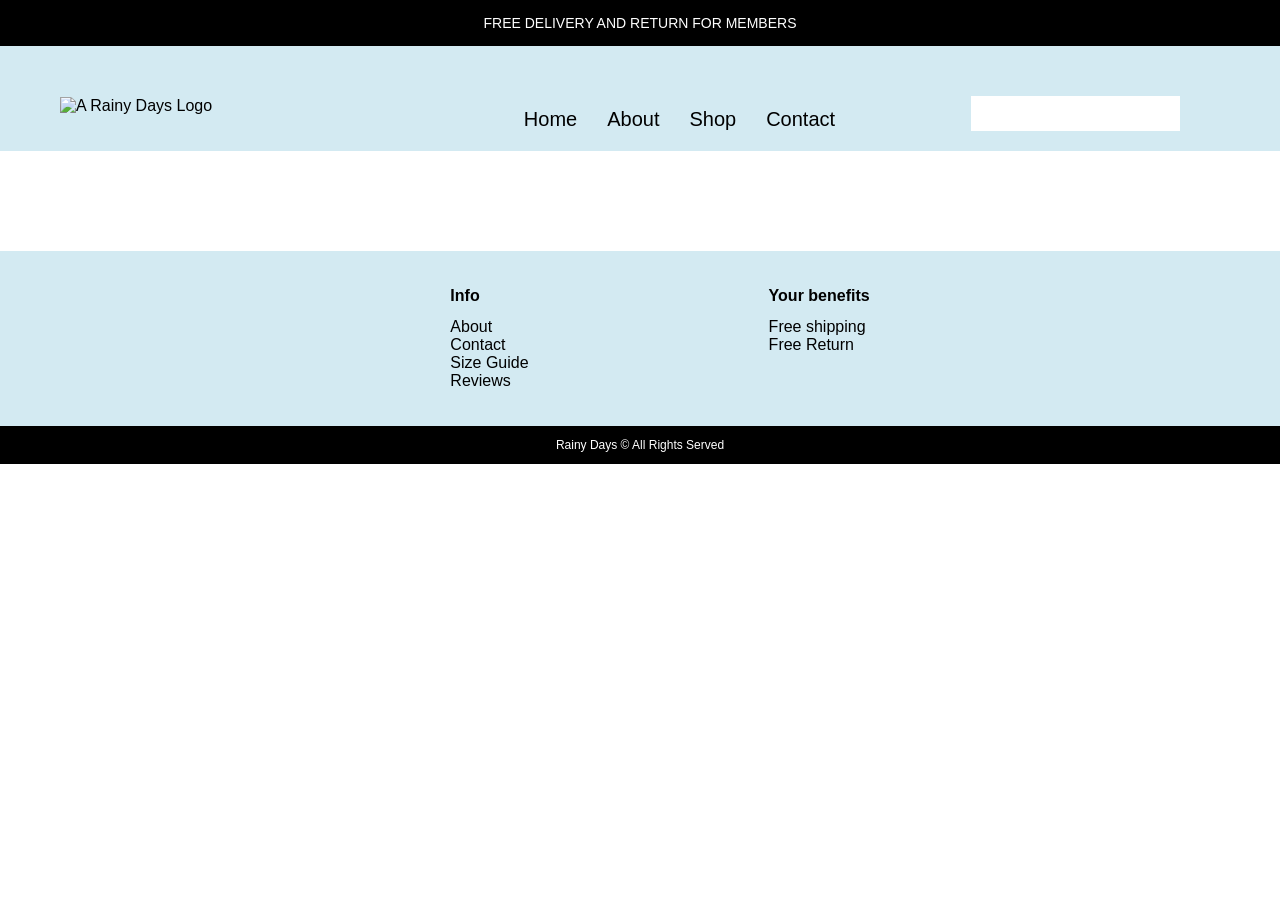
==== productdetail.html @ bccc5a7a "added code to all files from js-ca" ====
<!DOCTYPE html>
<html lang="en">

<head>
	<link rel="stylesheet" href="styles.css">
	<meta charset="UTF-8">
	<meta http-equiv="X-UA-Compatible" content="IE=edge">
	<meta name="viewport" content="width=device-width, initial-scale=1.0">
	<title id="title">Product details</title>
	<meta name="description"
		content="Here you will find detailed information about each jacket. You can also choose the size of the jackets here">
	<script src="https://kit.fontawesome.com/727f4fec37.js" crossorigin="anonymous"></script>
	<script defer type="module" src="script/productdetail.js"></script>
</head>

<body>
	<header>
		<div class="member-info">
			<p>FREE DELIVERY AND RETURN FOR MEMBERS</p>
		</div>
		<section class="header-content">
			<figure>
				<a href="index.html"><img src="img/RainyDays_Logo.png" alt="A Rainy Days Logo" class="logo"></a>
			</figure>
			<label for="hamburger-checkbox"><i class="fa-solid fa-bars"></i></label>
			<input type="checkbox" id="hamburger-checkbox">
			<nav>
				<a href="index.html">Home</a>
				<a href="about.html">About</a>
				<a href="product.html">Shop</a>
				<a href="contact.html">Contact</a>
			</nav>
			<div class="header-icons">
				<label for="sitesearch" class="search-only">search</label>
				<input type="text" name="search" id="sitesearch" class="search-field">
				<a href="delivery.html">
					<div id="cart-count-box" class="hidden">
						<p id="count"></p>
					</div>
					<i id="cart" class="fa-solid fa-cart-shopping"></i>
				</a>
				<i class="fa-regular fa-user"></i>
			</div>
		</section>
	</header>
	<main>
		<section id="main-container">
		</section>
	</main>
	<footer>
		<div class="bottom-section">
			<div class="bottom-section-1">
				<ul>
					<h2>Info</h2>
					<li><a href="about.html">About</a></li>
					<li><a href="contact.html">Contact</a></li>
					<li><a href="sizeguide.html">Size Guide</a></li>
					<li><a href="reviews.html">Reviews</a></li>
				</ul>
			</div>
			<div class="bottom-section-2">
				<ul>
					<h2>Your benefits</h2>
					<li><a href="index.html">Free shipping</a></li>
					<li><a href="index.html">Free Return</a></li>
				</ul>
			</div>
		</div>
		<div class="social-media-icons">
			<i class="fa-brands fa-facebook"></i>
			<i class="fa-brands fa-instagram"></i>
		</div>
		<div class="footer-bottom">
			<p>Rainy Days &copy; All Rights Served</p>
		</div>
	</footer>
</body>

</html>
---- styles.css ----
/* global code */


body {
    font-family: sans-serif, Verdana, Arial, Helvetica;
    margin: auto;
    max-width: 100%;
}

.logo {
    max-width: 200px;
}

.member-info {
    font-size: 14px;
    padding:1px;
    color: white;
    background-color: black;
    text-align: center;
}

.header-content {
	position: relative;
    display: flex;
	justify-content: space-between;
    align-items: flex-end;
    padding: 20px;
    background-color: rgba(126, 194, 216, 0.34);
}

#hamburger-checkbox:checked ~ nav {
    display: block;
    position: absolute;
    bottom: -80px;
}

nav, #hamburger-checkbox {
    display: none;
}

nav a {
    display: block;
}

.fa-bars {
    position: absolute;
    font-size: 16px;
    bottom: 20px;
    left: 20px;
}

.search-field {
    display: flex;
    padding: 10px 20px;
    margin-top: 30px;
    border: none;
}

.search-only {
   display: none;
}

.header-icons {
    display: flex;
    flex-wrap: wrap-reverse;
	justify-content: space-evenly;
}

.onpage {
    font-weight: bold;
}

.fa-cart-shopping, .fa-user  {
    padding: 0px 20px;
}

.review-homepage {
    font-size: 18px;
    text-align: center;
    padding: 30px;
    border-top: 2px solid rgba(0, 0, 0, 0.34);
	margin-top: 30px;
}

.review-button {
    font-size: 16px;
    color: black;
    text-decoration: none;
    padding: 5px 50px;
    border: 1px solid black;
}

.fa-star {
    color: rgb(240, 224, 10);
    font-size: 24px;
}

.bottom-section {
    display: flex;
    justify-content: center;
    margin-top: 20px;
    padding-top: 20px;
    gap: 200px;
    background-color: rgba(126, 194, 216, 0.34);
}

.bottom-section-1 ul, .bottom-section-2 ul {
    list-style-type: none;
}

.bottom-section-1 h2, .bottom-section-2 h2 {
    font-size: 16px
}

a {
    color: black;
    text-decoration: none;
}

.social-media-icons {
    background-color:rgba(126, 194, 216, 0.34);
    display: flex;
    justify-content: flex-end;
    padding: 10px 50px;
    gap: 30px;
}

.fa-facebook, .fa-instagram {
    font-size: 30px;
}

.footer-bottom {
    display: flex;
    justify-content: center;
    font-size: 12px;
    background: black;
    color: white; 
} 

/* index page */

.shop {
    overflow: hidden;
    display: flex;
    justify-content: center;
    max-width: 100%;
    flex-wrap: wrap;
    flex: 1;
}

.shop-container {
    position: relative;
    margin-top: 30px;
}

.shop-men-image, .shop-women-image, .shop-all-image  {
    position: relative;
    max-width: 300px;
    height: 300px;
    object-fit: cover;
    object-position: 70% 0;
}

.shop-women-image{
    object-position: 20% 0;
}

.shop-all-image {
    max-width: 600px; 
    object-position: 40% 90%;
}

.shop-men-button, .shop-women-button, .shop-all-button {
    position: absolute;
    color: black;
    font-size: 14px solid;
    padding: 8px 100px;
    background-color: white;
    text-decoration: none;
    bottom: 30px;
    left: 60px;
}

.shop-men-button {
    padding: 8px 110px;
}

.best-sellers-header {
    font-size: 18px;
    font-weight: bold;
    text-align: center;
    background-color: rgba(126, 194, 216, 0.34);
    padding: 12px;
}

#best-sellers-jackets {
    display: flex;
    flex-wrap: wrap;
    justify-content: center;
    text-align: center;
}

.best-sellers-jackets-container {
    max-width: 300px;
    margin: 30px;
}

.newsletter {
    position: relative;
    display: flex;
    background-image: url(/img/man_in_brown_jacket.jpeg);
    background-repeat: no-repeat;
    min-height: 400px;
    max-width: 900px;
    background-size: 100%;
    margin: 30px auto;
}

.newsletter-text {
    display: flex;
    font-family: sans-serif;
    font-size: 26px;
    position: relative;
    text-align: center;
    padding: 20px;
}

.shopping {
    background-color: rgba(48, 169, 60, 0.2);
    text-decoration: none;
}

/* product page*/

.products-header {
    font-size: 26px;
    margin: 40px;
    text-align: center;
}

#all-jackets {
    display: flex;
    flex-wrap: wrap;
    justify-content: center;
    text-align: center;
}

.all-jackets-container {
    max-width: 400px;
    margin: 30px;
}

.images-js {
    max-width: 500px;
    height: 300px;
    object-fit: cover;
}

/* product specific page*/

#main-container {
    display: flex;
    flex-wrap: wrap;
    max-width: 800px;
    margin: 50px auto;
    gap: 30px;
}

.main-container-jacket, .main-container-info {
    flex: 1;
}

.main-container-jacket {
    display: flex;
    flex-direction: column;
    align-items: center;
}

.add-to-cart-button, .continue-shopping-button {
    color: black;
    background-color: rgba(214, 238, 216, 1);
    font-size: 14px;
    text-align: center;
    border: none;
    padding: 12px 100px;
    margin-top: 40px;
}

.add-to-cart-button {
    margin-top: 40px;
    padding: 12px 140px;
}

.size-button {
    padding: 10px 20px;
    margin: 5px;
    background-color: white;
}

#customAlertBox {
    display: none;
    position: fixed;
    top: 50%;
    left: 50%;
    transform: translate(-50%, -50%);
    padding: 10px 30px;
    background-color:  rgb(223, 228, 224);
    box-shadow: 0px 0px 10px rgba(0, 0, 0, 0.3);
    z-index: 1000;
  }

  #cart-count-box {
	font-size: 8px;
	display: none;
	position: fixed;
	top: 184px;
	right: 80px;
	transform: translate(-50%, -50%);
	border-radius: 50%;
	padding: 0px 4px;
	z-index: 1000;
	background-color: darkgrey;
  }

/* delivery.html page */


.delivery-all-headers {
    font-size: 20px;
}

.cart-container {
    display: flex;
    flex-wrap: wrap;
    max-width: 1200px;
    background-color:rgba(245, 245, 245, 1);
    padding: 20px 0px;
    margin: 50px auto;
}

.cart-container-1 {
	display: flex;
	flex-wrap: wrap;
    padding: 20px;
    margin: 10px auto;
    /* background-color: white; */
}
/* 
.cart-container-2 {
	position: fixed;
	top: 280px;
	right: 100px;
	background-color: rgba(245, 245, 245, 1);
	padding: 80px;
} */

.button {
    color: white;
    background-color: rgba(48, 169, 60, 1);
    text-decoration: none;
    font-size: 14px;
    text-align: center;
    border: none;
}

.everest-shopping-bag {
    max-width: 300px;
	margin: 20px;
}

.cart-container, .shipping-container, .payment-alternatives, .delivery-container-1, .payment-card-container {
	background-color: rgba(245, 245, 245, 1);
	margin-top: 50px;
	margin-bottom: 50px;
	margin-left: 30px;
	max-width: 800px;
	padding: 20px;
}

.payment-card-container {
	max-width: 500px;
}

.delivery-container {
	border: none;
}

.delivery-label {
    display: block; 
    margin: 5px 10px;
}

.form__input {
	padding: 4px 40px;
	margin: 10px;
}

.information-form {
	display: flex;
	flex-wrap: wrap;
	margin: 20px;
}

/* .radiobutton {
    border: 1px solid black;
    background-color: white;
    padding: 20px;
    margin: 40px 0px;
} */

.payment-alternatives {
    display: flex;
    flex-direction: column;
    border: none;
}

.payment {
    margin: 10px 0px;
}

.payment-card-info, .payment-info {
    display: flex;
    flex-direction: column;
    border: none;
    background-color: rgba(245, 245, 245, 1);
    width: 400px;
    margin: 20px;
}

.payment-card-info {
    gap: 10px;
}

.payment-info {
    padding: 20px;
    text-align: center;
}

.pay-button {
	justify-content: center;
	display: flex;
	max-width: 250px;
	font-size: 18px;
    padding: 10px 150px;
	background-color: rgba(48, 169, 60, 1);
	margin-left: 30px;
}

/* checkout page*/

.checkout-success {
    text-align: center;
}

.checkout-success-header {
    margin: 60px;
}

/* contact page */

.contact-header {
    margin: 50px 0px 0px 120px;
}

.contact-content {
    max-width: 1200px;
    display: flex;
    flex-wrap: wrap;
    margin: 40px auto;
}

.contact-form {
    width: 400px;
    height: 350px;
    background-color: rgba(245, 245, 245, 1);
    padding: 20px;
    margin-right: 20px;
}

.contact-label {
    display: block;
    margin: 10px 0px;
}

.send-message-button {
    background-color: rgba(246, 177, 44, 1);
    border: none;
    border-radius: 100px;
    padding: 5px 50px;
    margin: 10px;
}

.contact-email {
    text-align: center;
}

.woman-mountain {
    max-width: 500px;
    object-fit: cover;
    object-position: 100% 40%;
}

/* about page*/

.about-container {
    display: flex;
    flex-wrap: wrap;
    margin: 20px auto;
    max-width: 1000px;
    gap: 10px;
}

.about-text {
    max-width: 400px;
    margin-left: 10px;
}

.about-image {
   max-width: 450px;
}

/* sizechart */

#size-guide-header {
	text-align: center;
	margin: 30px;
	font-size: 20px;
}

#size-header {
	text-decoration: underline;
}

#size-container {
	justify-content: center;
	text-align: center;
	display: flex;
	margin-left: 30px;
	padding: 20px;
}

#size-1, #size-2, #size-3, #size-4 {
 display: grid;
 grid-template-columns: repeat(6, 1 fr);
 padding: 0px 30px;
 border: 1px solid black;
}

/* reviews.html */

#reviews-header, #review-h2, #review-text, .review-name {
	text-align: center;
}

#reviews-header {
	padding-top: 20px;
	padding-bottom: 30px;
}

#review-h2 {
	font-size: 18px;
}

#review-text {
	padding: 0px 350px;
}

.review-name {
	padding-bottom: 30px;
}

/*-------------------------- styles ------------------------- */


@media(max-width:1216px) {


    #all-jackets {
        grid-template-columns: 1fr,1fr;
    }
    
}

@media(max-width:1216px) {

    .add-to-cart-button {
        padding: 6px 40px;
    }

	.cart-container-2 {
		display: none;
	}
}

@media(max-width:700px) {

    .logo {
        max-width: 100px;
    }

    .search-field {
        padding: 3px 7px;
        margin-top: 10px;
    }

    .bottom-section {
        gap: 100px;
    }

    .newsletter-text {
        font-size: 16px;
    }
    
    .newsletter {
        max-height: 300px;
        max-width: 100%;
    }

    .button, .continue-shopping-button {
        padding: 6px 40px;
    }

    .payment-alternatives {
        margin: 30px 0px 30px 100px;
    }

    .main-container-info {
        margin-left: 20px;
    }

    #main-container {
        gap: 0px;
    }

    .shop-all-image {
        max-width: 300px;
    }

    .shop-all-text {
        display: none;
    }

}

@media(max-width:480px) {


    .all-jackets {
        grid-template-columns: 1fr;
    }

    .woman-mountain {
        display: none;
    }
    
    .delivery-container {
        grid-template-columns: 1fr;
    }

    .checkout-success {
        width: 90%;
    }

    .about-image {
        max-width: 300px;
    }

    .payment-alternatives {
        margin: 30px 0px 30px 50px;
    }

}

@media(min-width:820px) {

    .fa-bars {
        display: none;
    }

    nav {
        display: flex;
        font-size: 20px;
        gap: 30px;
    }

}
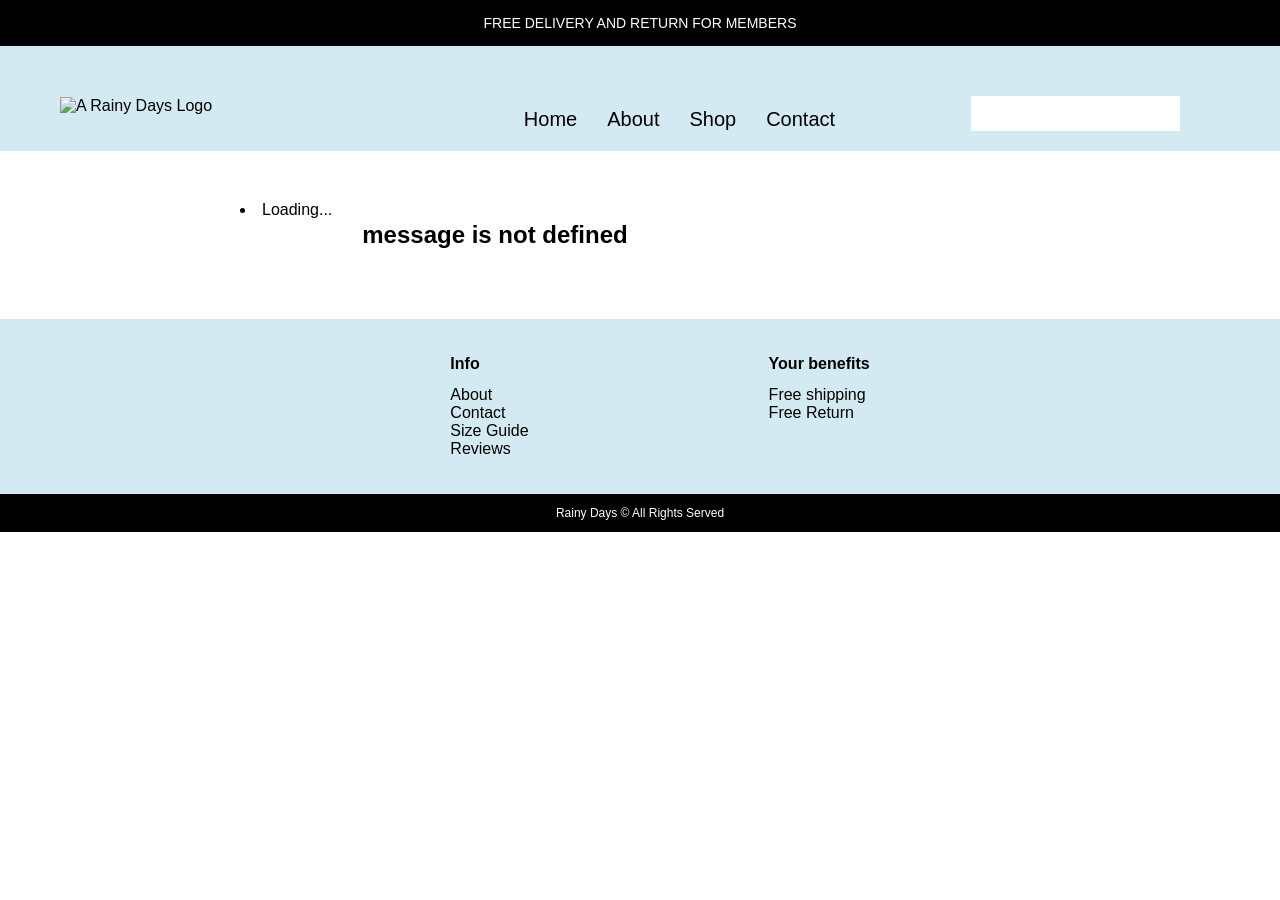
==== commit 960d666a: "changes code in all js files. product.js is not working" ====
--- a/productdetail.html
+++ b/productdetail.html
@@ -10,7 +10,7 @@
 	<meta name="description"
 		content="Here you will find detailed information about each jacket. You can also choose the size of the jackets here">
 	<script src="https://kit.fontawesome.com/727f4fec37.js" crossorigin="anonymous"></script>
-	<script defer type="module" src="script/productdetail.js"></script>
+	<script defer type="module" src="script.js/productdetail.js"></script>
 </head>
 
 <body>
